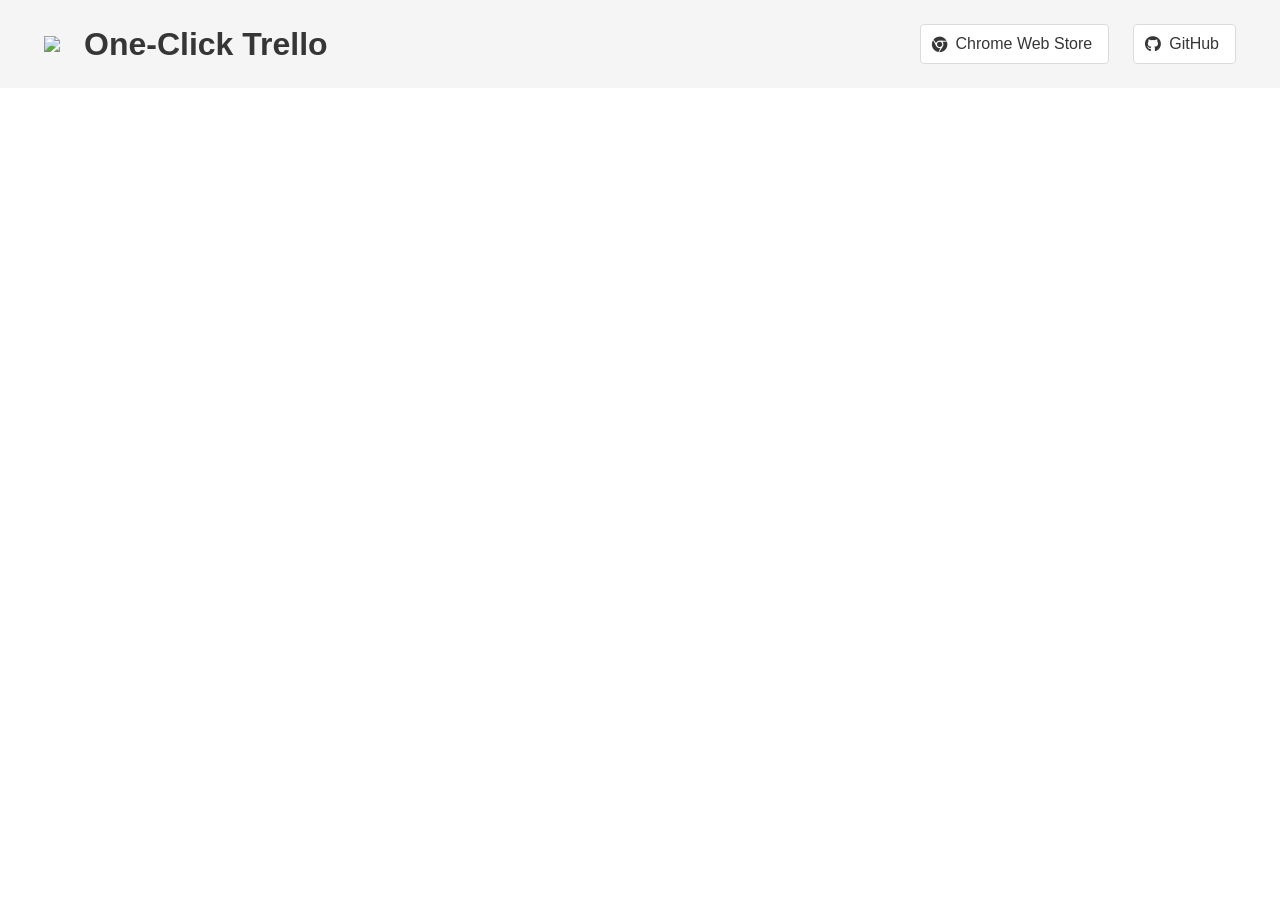
==== options.html @ 1f031d5c "add trello" ====
<!DOCTYPE html>
<html>
  <head>
    <meta charset="utf-8">
    <meta name="viewport" content="width=device-width, initial-scale=1">
    <title>One-Click Trello</title>
    <link rel="stylesheet" href="/css/bulma.min.css">
    <link rel="stylesheet" href="/css/bulma-switch.min.css">
    <link rel="stylesheet" href="/css/fontawesome/css/all.min.css">

    <script src="/js/lib/jquery-3.2.1.min.js"></script>
    <script src="/js/options.js"></script>
  </head>
  <body>

  <nav class="navbar is-spaced is-light" role="navigation" aria-label="main navigation">
    <div class="navbar-brand">
      <div class="navbar-item">
        <img src="/icons/icon256.png">
      </div>
      <div class="navbar-item">
        <h1 class="title">
          One-Click Trello
        </h1>
      </div>
    </div>
  

      <div class="navbar-end">
        <div class="navbar-item">
          <a class="button is-outlined" href="https://chrome.google.com/webstore/detail/one-click-trello/khhjgfllkgcfhhgocmiaknngnjncdbjm" target="_blank">
            <span class="icon "><i class="fa-brands fa-chrome"></i></span>
            <span>Chrome Web Store</span>
          </a>
        </div>
        <div class="navbar-item">
          <a class="button is-outlined" href="https://github.com/chrschorn/one-click-trello" target="_blank">
            <span class="icon "><i class="fa-brands fa-github"></i></span>
            <span>GitHub</span>
          </a>
        </div>
      </div>
  </nav>

  <section id="optionsSection" class="section" style="display:none">
    <div class="container is-max-desktop">
      <div class="columns">

        <div class="column">
          <div class="block">
            <h4 class="title is-4">
                Card Settings
            </h4>
            <p class="subtitle">
                Choose what happens when when you click on the extension icon or use the right-click menu
            </p>

            <div class="columns">
              <div class="column">
                <div class="field">
                  <label class="label">Target Board</label>
                  <div class="control">
                    <div class="select is-fullwidth">
                      <select id="boardSelect">
                        <option>Loading...</option>
                      </select>
                    </div>
                  </div>
                </div>
              </div>

              <div class="column">
                <div class="field">
                  <label class="label">Target List</label>
                  <div class="control">
                    <div class="select is-fullwidth">
                      <select id="listSelect">
                        <option>Loading...</option>
                      </select>
                    </div>
                  </div>
                </div>
              </div>
            </div>

            <div class="field is-horizontal">
              <div class="field-label is-normal">
                <label class="label">Position</label>
              </div>
              <div class="field-body">
                <div class="field">
                  <div class="control">
                    <div class="select is-fullwidth">
                      <select id="listPosition">
                        <option value="top">Top</option>
                        <option value="bottom">Bottom</option>
                      </select>
                    </div>
                  </div>
                  <p class="help">
                    Determines where new cards will show up with the list.
                  </p>
                </div>
              </div>
            </div>

            <div class="field is-horizontal">
              <div class="field-label is-normal">
                <label class="label">Task Title</label>
              </div>
              <div class="field-body">
                <div class="field">
                  <div class="control">
                    <div class="select is-fullwidth">
                      <select id="cardTitle">
                        <option value="tabTitle">Tab Title</option>
                        <option value="selectedText">Selected Text</option>
                      </select>
                    </div>
                  </div>
                  <p class="help">
                    "Selected text" only works when using the right-click menu to create tasks.
                  </p>
                </div>
              </div>
            </div>
          
            <div class="field is-horizontal">
              <div class="field-label is-normal mt-2">
                <label class="label">Cover Image</label>
              </div>
              <div class="field-body">
                <div class="field">
                  <div class="control">
                    <input id="includeCoverImage" type="checkbox" name="switchRoundedDefault" class="switch is-rounded" disabled>
                    <label for="includeCoverImage">Include cover image</label>
                  </div>
                </div>
              </div>
            </div>



          </div>


          <div class="block pt-4">
            <h4 class="title is-4">
              Side Effects
            </h4>
            <p class="subtitle">
              Clicking the extension button can also have the following side effects
            </p>

            <div class="field is-horizontal">
              <div class="field-label is-normal mt-2">
                <label class="label">Notifications</label>
              </div>
              <div class="field-body">
                <div class="field">
                  <div class="control">
                    <input id="showNotification" type="checkbox" name="switchRoundedDefault" class="switch is-rounded">
                    <label for="showNotification">Show notification on card creation</label>
                  </div>
                </div>
              </div>
            </div>

            <div class="field is-horizontal">
              <div class="field-label is-normal mt-2">
                <label class="label">Tab</label>
              </div>
              <div class="field-body">
                <div class="field">
                  <div class="control">
                    <input id="autoClose" type="checkbox" name="switchRoundedDefault" class="switch is-rounded">
                    <label for="autoClose">Close current tab on card creation</label>
                  </div>
                </div>
              </div>
            </div>
          </div>
        </div>

        <div class="column is-one-quarter is-offset-1">
          <article class="message is-info">
            <div class="message-header">
              <p>Problems, Suggestions?</p>
            </div>
            <div class="message-body">
              Please submit feedback on the <a href="https://chrome.google.com/webstore/detail/one-click-trello/khhjgfllkgcfhhgocmiaknngnjncdbjm/support" target="_blank">Chrome web store</a> or on <a href="https://github.com/chrschorn/one-click-trello" target="_blank">GitHub</a>!
            </div>
          </article>
          <article class="message is-link">
            <div class="message-header">
              <p>Tip Jar</p>
            </div>
            <div class="message-body has-text-centered">
              
              <a class="button is-rounded is-link" href="https://www.paypal.com/donate/?hosted_button_id=C3YU73RKFVCHG">
                <span class="icon"><i class="fa-solid fa-mug-hot"></i></span>
                <span>Buy me a coffee</span>
              </a>
            </div>
          </article>
        </div>

      </div>
    </div>
  </section>

  <section id="logoutSection" class="section" style="display:none">
    <div class="container is-max-desktop has-text-centered">
      <button id="logout" class="button is-outlined">Logout</button>
    </div>
  </section>

  <section id="loginSection" class="section" style="display:none">
    <div class="container is-max-desktop">
      <article class="message is-info">
        <div class="message-header">
          <p>Login Required</p>
        </div>
        <div class="message-body">
          <div class="block">
            Please login to Trello to use the extension. You're either logging in for the first time or your previous authentication has expired.
          </div>
          <div class="block">
            <strong>Note:</strong> A new secure browser window will open in which you'll have to login to Trello. Afterwards, you'll be asked to grant permission to this extension to create cards on your behalf - in one click :) All data is either stored locally or in your browser's cloud-synced storage (if enabled by you). Please accept in order for this extension to work!
          </div>
        </div>
      </article>
      <div class="block has-text-centered">
        <button id="login" class="button is-primary is-large js-modal-trigger" data-target="modal-js-example">
          Login
        </button>
      </div>
    </div>
  </section>


  </body>
</html>
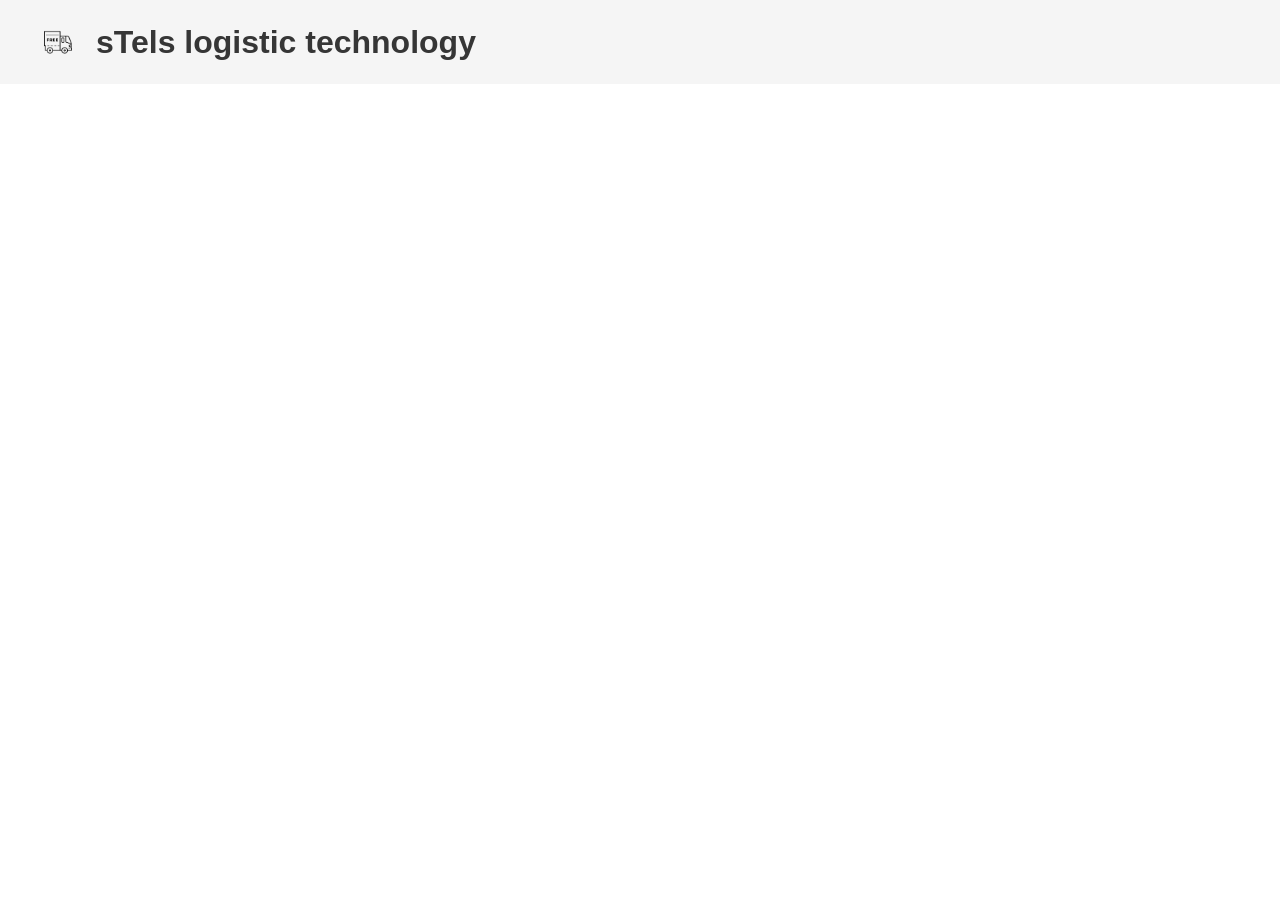
==== commit 69dfdc29: "add trello" ====
--- a/options.html
+++ b/options.html
@@ -16,30 +16,15 @@
   <nav class="navbar is-spaced is-light" role="navigation" aria-label="main navigation">
     <div class="navbar-brand">
       <div class="navbar-item">
-        <img src="/icons/icon256.png">
+        <img src="/icon.png">
       </div>
       <div class="navbar-item">
         <h1 class="title">
-          One-Click Trello
+          sTels logistic technology
         </h1>
       </div>
     </div>
-  
 
-      <div class="navbar-end">
-        <div class="navbar-item">
-          <a class="button is-outlined" href="https://chrome.google.com/webstore/detail/one-click-trello/khhjgfllkgcfhhgocmiaknngnjncdbjm" target="_blank">
-            <span class="icon "><i class="fa-brands fa-chrome"></i></span>
-            <span>Chrome Web Store</span>
-          </a>
-        </div>
-        <div class="navbar-item">
-          <a class="button is-outlined" href="https://github.com/chrschorn/one-click-trello" target="_blank">
-            <span class="icon "><i class="fa-brands fa-github"></i></span>
-            <span>GitHub</span>
-          </a>
-        </div>
-      </div>
   </nav>
 
   <section id="optionsSection" class="section" style="display:none">
@@ -103,46 +88,7 @@
                 </div>
               </div>
             </div>
-
-            <div class="field is-horizontal">
-              <div class="field-label is-normal">
-                <label class="label">Task Title</label>
-              </div>
-              <div class="field-body">
-                <div class="field">
-                  <div class="control">
-                    <div class="select is-fullwidth">
-                      <select id="cardTitle">
-                        <option value="tabTitle">Tab Title</option>
-                        <option value="selectedText">Selected Text</option>
-                      </select>
-                    </div>
-                  </div>
-                  <p class="help">
-                    "Selected text" only works when using the right-click menu to create tasks.
-                  </p>
-                </div>
-              </div>
-            </div>
-          
-            <div class="field is-horizontal">
-              <div class="field-label is-normal mt-2">
-                <label class="label">Cover Image</label>
-              </div>
-              <div class="field-body">
-                <div class="field">
-                  <div class="control">
-                    <input id="includeCoverImage" type="checkbox" name="switchRoundedDefault" class="switch is-rounded" disabled>
-                    <label for="includeCoverImage">Include cover image</label>
-                  </div>
-                </div>
-              </div>
-            </div>
-
-
-
           </div>
-
 
           <div class="block pt-4">
             <h4 class="title is-4">
@@ -165,46 +111,8 @@
                 </div>
               </div>
             </div>
-
-            <div class="field is-horizontal">
-              <div class="field-label is-normal mt-2">
-                <label class="label">Tab</label>
-              </div>
-              <div class="field-body">
-                <div class="field">
-                  <div class="control">
-                    <input id="autoClose" type="checkbox" name="switchRoundedDefault" class="switch is-rounded">
-                    <label for="autoClose">Close current tab on card creation</label>
-                  </div>
-                </div>
-              </div>
-            </div>
           </div>
         </div>
-
-        <div class="column is-one-quarter is-offset-1">
-          <article class="message is-info">
-            <div class="message-header">
-              <p>Problems, Suggestions?</p>
-            </div>
-            <div class="message-body">
-              Please submit feedback on the <a href="https://chrome.google.com/webstore/detail/one-click-trello/khhjgfllkgcfhhgocmiaknngnjncdbjm/support" target="_blank">Chrome web store</a> or on <a href="https://github.com/chrschorn/one-click-trello" target="_blank">GitHub</a>!
-            </div>
-          </article>
-          <article class="message is-link">
-            <div class="message-header">
-              <p>Tip Jar</p>
-            </div>
-            <div class="message-body has-text-centered">
-              
-              <a class="button is-rounded is-link" href="https://www.paypal.com/donate/?hosted_button_id=C3YU73RKFVCHG">
-                <span class="icon"><i class="fa-solid fa-mug-hot"></i></span>
-                <span>Buy me a coffee</span>
-              </a>
-            </div>
-          </article>
-        </div>
-
       </div>
     </div>
   </section>
